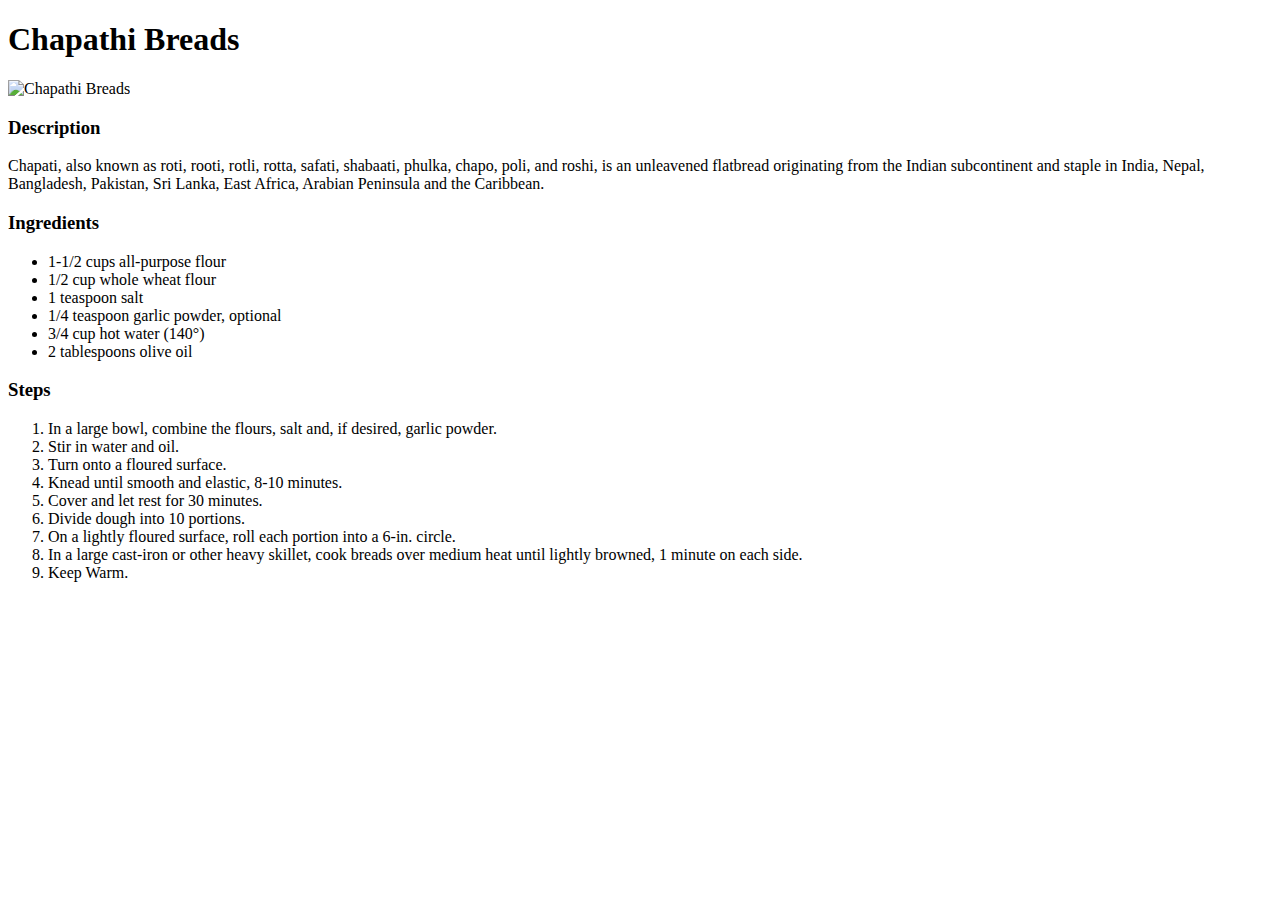
==== recipes/chapathi-breads.html @ bb7e89c9 "Edited all three recipes and index html files" ====
<!DOCTYPE html>
<html lang="en">
<head>
    <meta charset="UTF-8">
    <meta name="viewport" content="width=device-width, initial-scale=1.0">
    <title>Chapathi</title>
</head>
<body>
    <h1>Chapathi Breads</h1>
    <img src="https://tmbidigitalassetsazure.blob.core.windows.net/rms3-prod/attachments/37/1200x1200/Chapati-Breads_EXPS_FT20_136906_F_0721_1.jpg"
    alt="Chapathi Breads" width="300" height="250">
    <h3>Description</h3>
    <p>
        Chapati, also known as roti, rooti, rotli, rotta, safati, shabaati, phulka,
        chapo, poli, and roshi, is an unleavened flatbread originating from the 
        Indian subcontinent and staple in India, Nepal, Bangladesh, Pakistan, 
        Sri Lanka, East Africa, Arabian Peninsula and the Caribbean.
    </p>
    <h3>Ingredients</h3>
    <ul>

        <li>1-1/2 cups all-purpose flour</li>
        <li>1/2 cup whole wheat flour</li>
        <li>1 teaspoon salt</li>
        <li>1/4 teaspoon garlic powder, optional</li>
        <li>3/4 cup hot water (140°)</li>
        <li>2 tablespoons olive oil</li>
        
    </ul>
    <h3>Steps</h3>
    <ol>
        <li>In a large bowl, combine the flours, salt and, if desired, garlic powder.</li>

        <li>Stir in water and oil.</li>

        <li>Turn onto a floured surface.</li>

        <li>Knead until smooth and elastic, 8-10 minutes.</li>

        <li>Cover and let rest for 30 minutes.</li>

        <li>Divide dough into 10 portions.</li>

        <li>On a lightly floured surface, roll each portion into a 6-in. circle.</li>

        <li>In a large cast-iron or other heavy skillet, 
            cook breads over medium heat until lightly browned, 
            1 minute on each side. </li>

        <li>Keep Warm.</li>

    </ol>
</body>
</html>
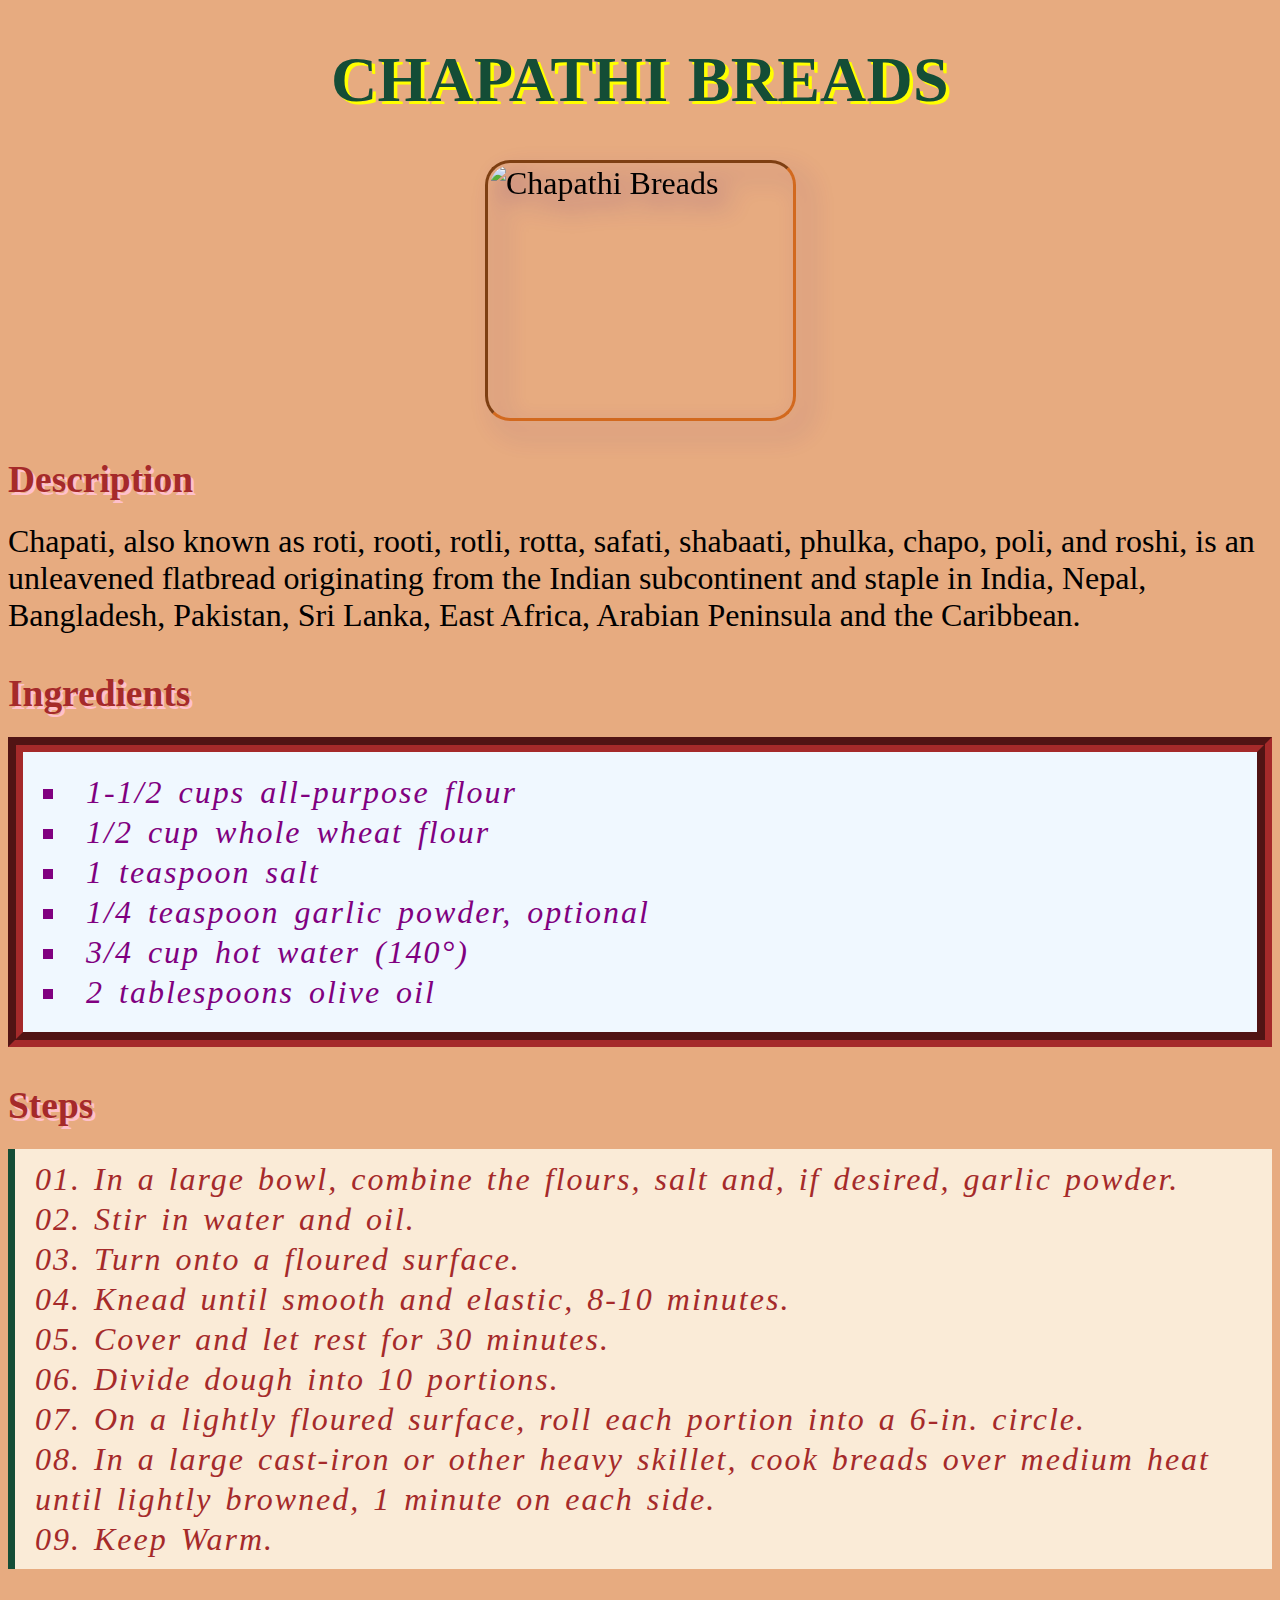
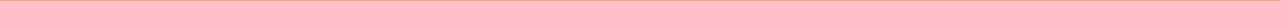
==== commit 23a0b26f: "Modified Chapathi with styles" ====
--- a/recipes/chapathi-breads.html
+++ b/recipes/chapathi-breads.html
@@ -4,6 +4,7 @@
     <meta charset="UTF-8">
     <meta name="viewport" content="width=device-width, initial-scale=1.0">
     <title>Chapathi</title>
+    <link rel="stylesheet" href="chapathi-styles.css">
 </head>
 <body>
     <h1>Chapathi Breads</h1>
--- a/recipes/chapathi-styles.css
+++ b/recipes/chapathi-styles.css
@@ -0,0 +1,57 @@
+body{
+    font-size: xx-large;
+    background-color:rgb(231, 171, 128);
+    font-family: 'Times New Roman', Times, serif;
+}
+
+h1{
+    text-align: center;
+    color:rgb(20, 77, 54);
+    text-transform: uppercase;
+    text-shadow: 3.5px 2.5px yellow;
+    letter-spacing: 0.25px;
+    word-spacing: 3px;    
+}
+
+img{
+    display: block;
+    margin-left: auto;
+    margin-right: auto;
+    border-radius: 25px;
+    border-style:inset;
+    border-color:chocolate;
+    padding: 2.5px 2.5px;
+    filter:drop-shadow(12px 12px 12px rgba(64, 17, 139, 0.453));
+    
+    
+}
+
+h3{
+    color: brown;
+    text-shadow: 3px 3px pink;    
+    margin-bottom: -10px;
+}
+
+ul{
+    list-style: square inside;
+    background-color: aliceblue;
+    color:purple;
+    font-style: italic;
+    padding: 20px 20px;
+    border: 15px groove brown;
+    line-height: 40px;
+    word-spacing: 5px;
+    letter-spacing: 2px;
+}
+
+ol{
+    list-style: decimal-leading-zero inside;
+    background-color: antiquewhite;
+    font-style: italic;
+    color:brown;
+    border-left:7px solid rgb(20, 77, 54);
+    padding: 10px 20px;
+    line-height: 40px;
+    word-spacing: 3px;
+    letter-spacing: 2px;
+}